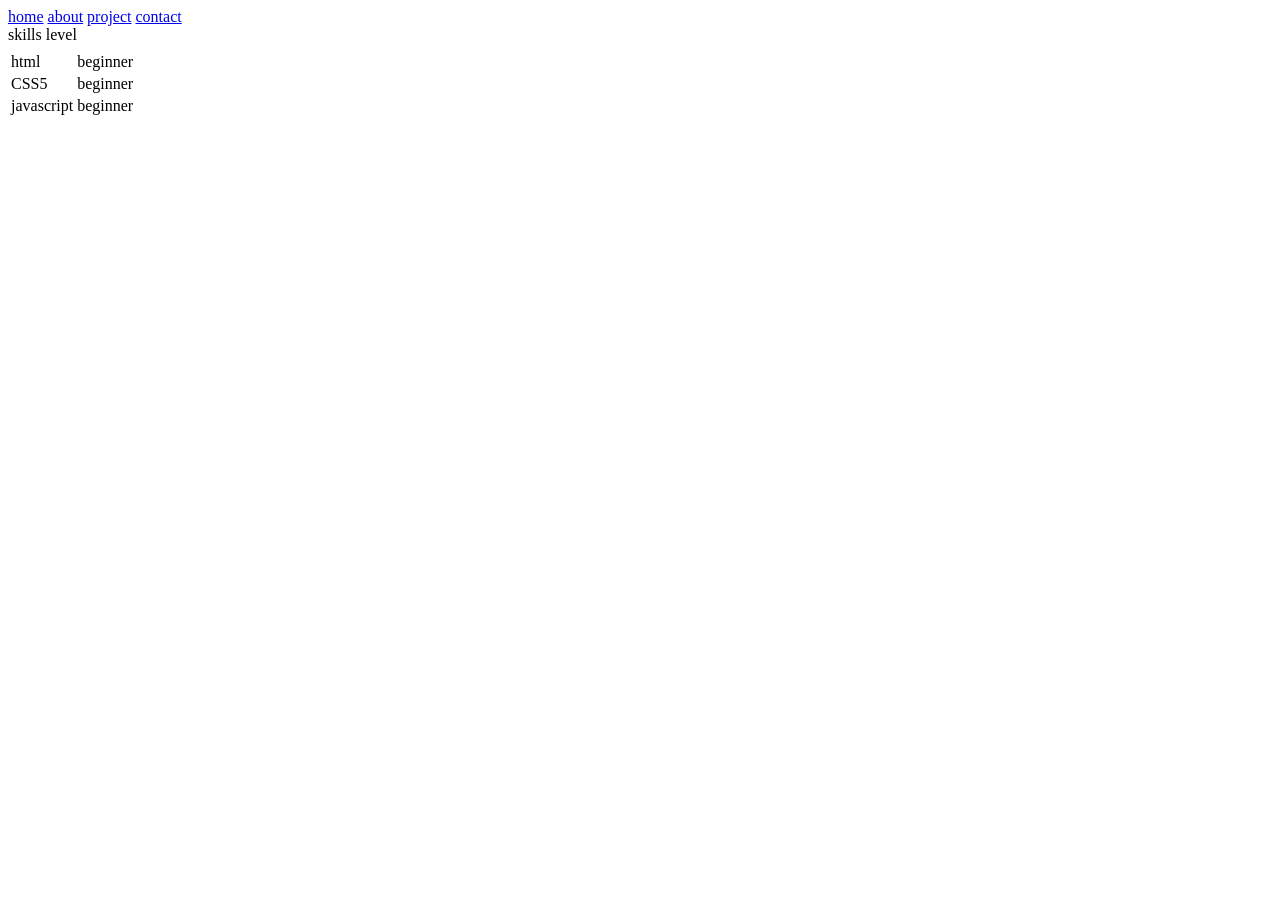
==== about.html @ 633e5e3d "this is my portfolio" ====
<!DOCTYPE html>
<html lang="en">
<head>
     <meta charset="UTF-8">
     <meta name="viewport" content="width=device-width, initial-scale=1.0">
     <title>Document</title>
</head>
<body>
        <header>
             <nav>
                <a href="index.html">home</a>
                <a href="about.html">about</a>
                <a href="project.html">project</a>
                <a href="contact.html">contact</a>
             </nav>
        </header>
        <main>
          <section>
               <table>
                    <thead>
                         <tr>
                              skills
                         <tr>
                         <tr>
                               level
                         </tr>
                         </tr>
                    </thead>
                    <tbody>
                         <tr>
                            <td>
                               html
                            </td>
                            <td>
                                beginner
                            </td>
                         </tr>
                         <tr>
                             <td>CSS5</td>
                             <td>beginner</td>
                         </tr>
                         <tr><td>javascript</td><td>beginner</td></tr>
                    </tbody>
               </table>
          </section>
        </main>
</body>
</html>
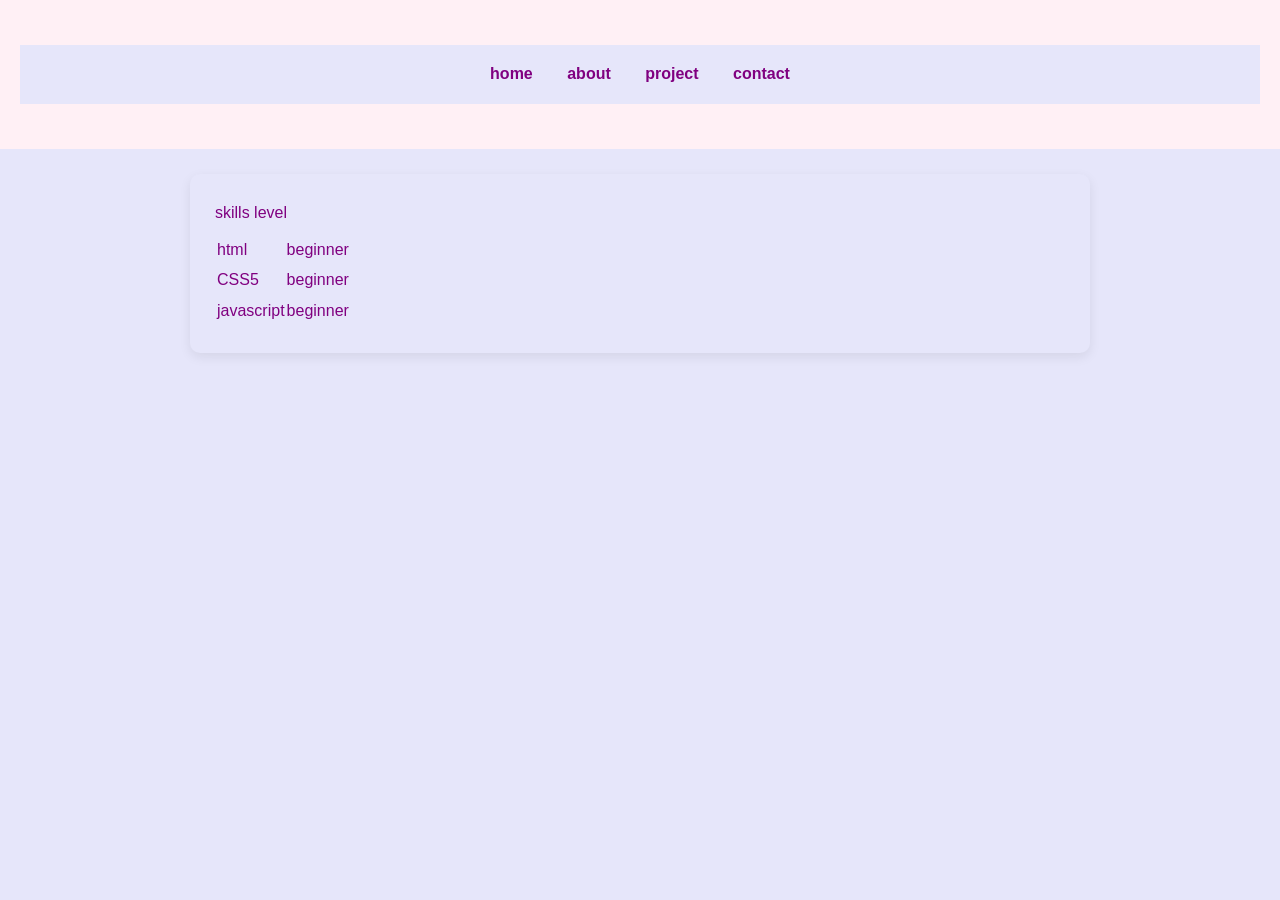
==== commit aab5c09e: "my portfolio" ====
--- a/about.html
+++ b/about.html
@@ -4,6 +4,8 @@
      <meta charset="UTF-8">
      <meta name="viewport" content="width=device-width, initial-scale=1.0">
      <title>Document</title>
+     <title>HTML Accesibility example</title>
+     <link rel="stylesheet" href="style.css">
 </head>
 <body>
         <header>
--- a/style.css
+++ b/style.css
@@ -0,0 +1,113 @@
+* {
+    margin: 0;
+    padding: 0;
+    box-sizing: border-box;
+}
+
+body {
+    font-family: Arial, sans-serif;
+    background-color: lavender;
+    color: purple;
+    line-height: 1.8;
+}
+
+header {
+    background: lavenderblush;
+    color: purple;
+    text-align: center;
+    padding: 45px 20px;
+}
+
+header h1 {
+    font-size: 40px;
+    margin-bottom: 10px;
+    text-align: center;
+}
+
+header p {
+    font-size: 18px;
+}
+
+nav {
+    background-color: lavender;
+    text-align: center;
+    padding: 15px;
+}
+
+nav a {
+    color: purple;
+    text-decoration: none;
+    margin: 0 15px;
+    font-weight: bold;
+}
+
+nav a:hover {
+    color: purple;
+}
+
+section {
+    background-color:lavender;
+    margin: 25px auto;
+    padding: 25px;
+    width: 85%;
+    max-width: 900px;
+    border-radius: 10px;
+    box-shadow: 0 4px 12px rgba(0, 0, 0, 0.08);
+}
+
+h2 {
+    color: purple;
+    margin-bottom: 15px;
+    border-bottom: 2px solid beige;
+    padding-bottom: 5px;
+}
+
+h3 {
+    color: purple;
+    margin-top: 12px;
+}
+
+h4 {
+    color: purple;
+}
+
+h5 {
+    color: purple;
+    margin-top: 8px;
+}
+
+h6 {
+    color: purple;
+    font-size: 16px;
+    font-style: italic;
+}
+
+p {
+    font-size: 16px;
+    margin: 8px 0;
+}
+
+footer {
+    background-color:lavender;
+    color: purple;
+    text-align: center;
+    padding: 20px;
+    margin-top: 30px;
+}
+
+@media (max-width: 600px) {
+    header h1 {
+        font-size: 30px;
+    }
+
+    nav a {
+        display: inline-block;
+        margin: 5px 8px;
+    }
+
+    section {
+        width: 92%;
+        padding: 18px;
+    }
+}
+
